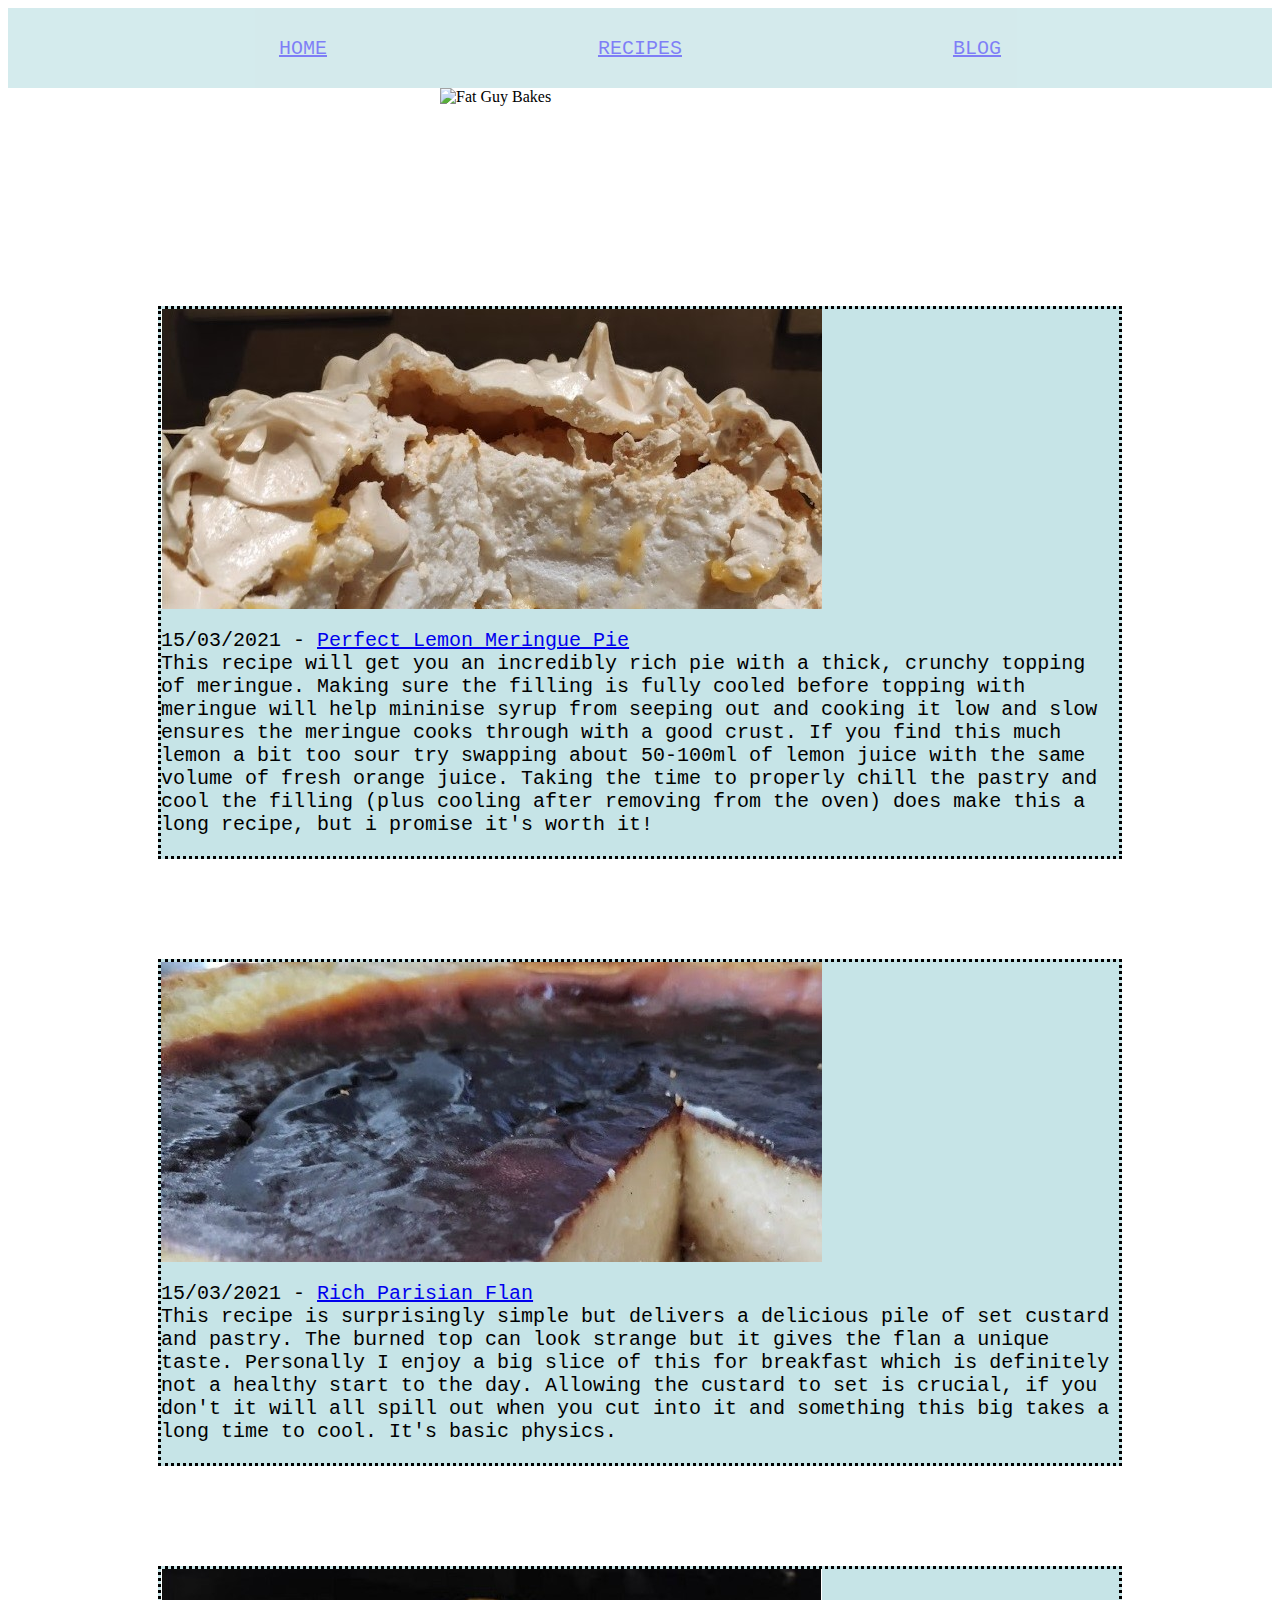
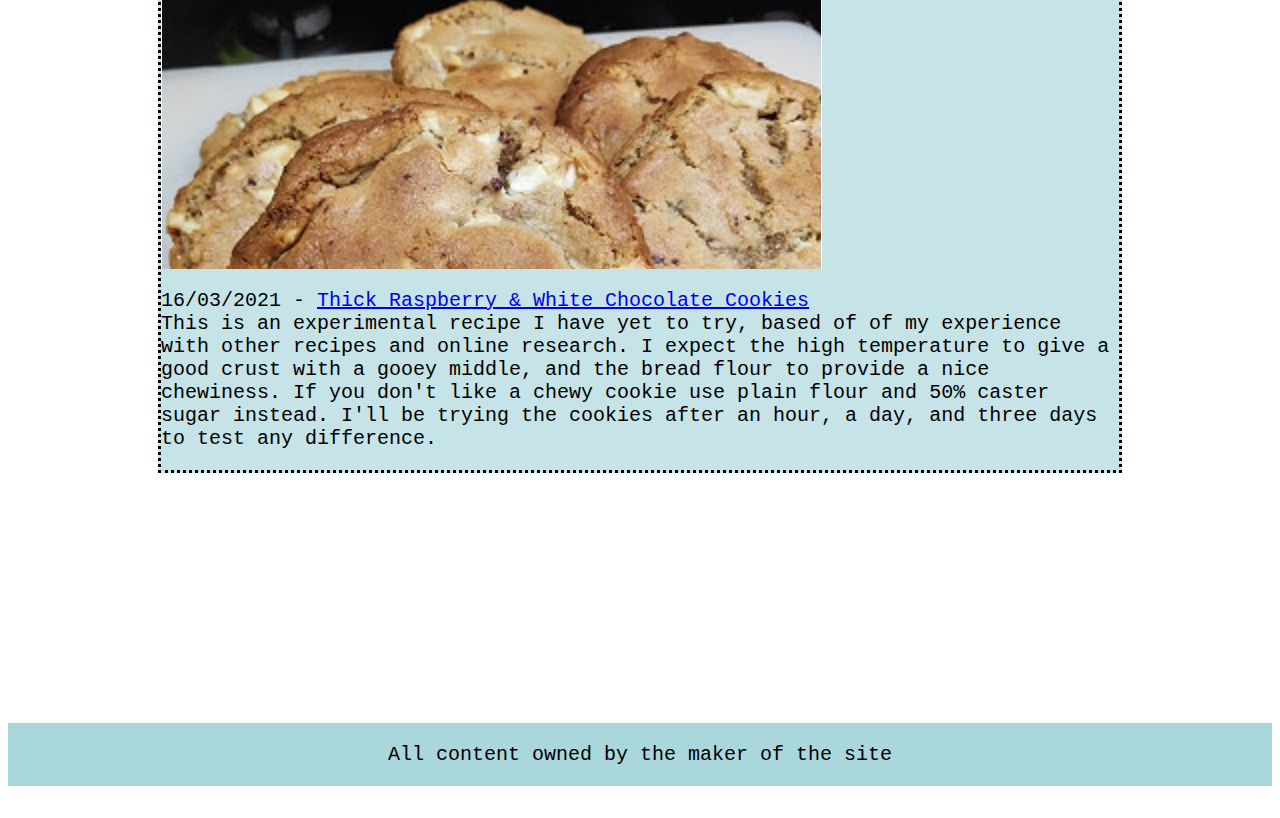
==== blog.html @ 1555334c "Add files via upload" ====
<!DOCTYPE html>
<html lang="en">
<head>
    <meta charset="UTF-8">
    <title>Blog</title>
    <link rel="stylesheet" href="blog.css">
</head>
<body>
    <div class="banner">
        <div class="link1">
            <a href= "index.html" >HOME</a>
        </div>
        <div class="link2">
            <a href="recipes.html" >RECIPES</a>
        </div>
        <div class="link3">
            <a href= "blog.html" >BLOG</a>
        </div>
    </div>
    
    <div class="logo">
        <img src = "logo.png" alt = "Fat Guy Bakes" width="400px"/>
    </div>

<div class="main">
    <div class="entry">
        <div class="banimage">
            <img src = "lemonmeringue.jpg"/>
        </div>
        <div>
            <p>15/03/2021 - <a href="lemonmeringue.html">Perfect Lemon Meringue Pie</a><br>
                This recipe will get you an incredibly rich pie with a thick, crunchy topping of meringue. Making sure
                the filling is fully cooled before topping with meringue will help mininise syrup from seeping out and 
                cooking it low and slow ensures the meringue cooks through with a good crust. If you find this much lemon a bit
                too sour try swapping about 50-100ml of lemon juice with the same volume of fresh orange juice. Taking the time
                to properly chill the pastry and cool the filling (plus cooling after removing from the oven) does make this a 
                long recipe, but i promise it's worth it! </p>
        </div>    
    </div>
    <div class="entry">
        <div class="banimage">
            <img src = "parisianflan.jpg"/>
        </div>
        <div>
            <p>15/03/2021 - <a href= "parisianflan.html">Rich Parisian Flan</a><br>
                This recipe is surprisingly simple but delivers a delicious pile of set custard and pastry. The burned top can look strange but it gives the flan a unique taste. 
                Personally I enjoy a big slice of this for breakfast which is definitely not a healthy start to the day. Allowing the custard to set is crucial, 
                if you don't it will all spill out when you cut into it and something this big takes a long time to cool. It's basic physics.</p>
        </div>
    </div> 
    <div class="entry">
        <div class="banimage">
            <img src = "raspberrycookies.jpg"/>
        </div>
        <div>
            <p>16/03/2021 - <a href="raspberrywhitecookies.html">Thick Raspberry & White Chocolate Cookies</a><br>
                This is an experimental recipe I have yet to try, based of of my experience with other recipes and online research. I expect the high temperature
                to give a good crust with a gooey middle, and the bread flour to provide a nice chewiness. If you don't like a chewy cookie use plain flour 
                and 50% caster sugar instead. I'll be trying the cookies after an hour, a day, and three days to test any difference.</p>
        </div>
    </div>
</div>

<footer class="footer">
    <p>All content owned by the maker of the site</p>
</footer>
</body>
</html>
---- blog.css ----
.banner{
    display: flex;
    background-color: #aad7db;
    height: 80px;
    
    justify-content: space-evenly;
    align-items: center;
    opacity: 50%;
    font-family: monospace;
    font-size: 15pt;

}

.logo{
    display: flex;
    background-color:white;
    justify-content: center;
    margin-bottom: 50px;
}

.main{
    display: flex;
    flex-direction: column;
    padding: 150px;
    justify-content: space-around;
}

.entry{
    display: flex;
    flex-direction: column;
    font-size: 15pt;
    font-family: monospace;
    border-style: dotted;
    margin-bottom: 100px;
    background-color:#aad7dbab;
}

.banimage{
    display: flex;
    overflow: hidden;
    height: 300px;
    align-items: flex-start;

}


.footer{
    display: flex;
    background-color: #aad7db;
    justify-content: center;
    font-size: 15pt;
    font-family: monospace;
}
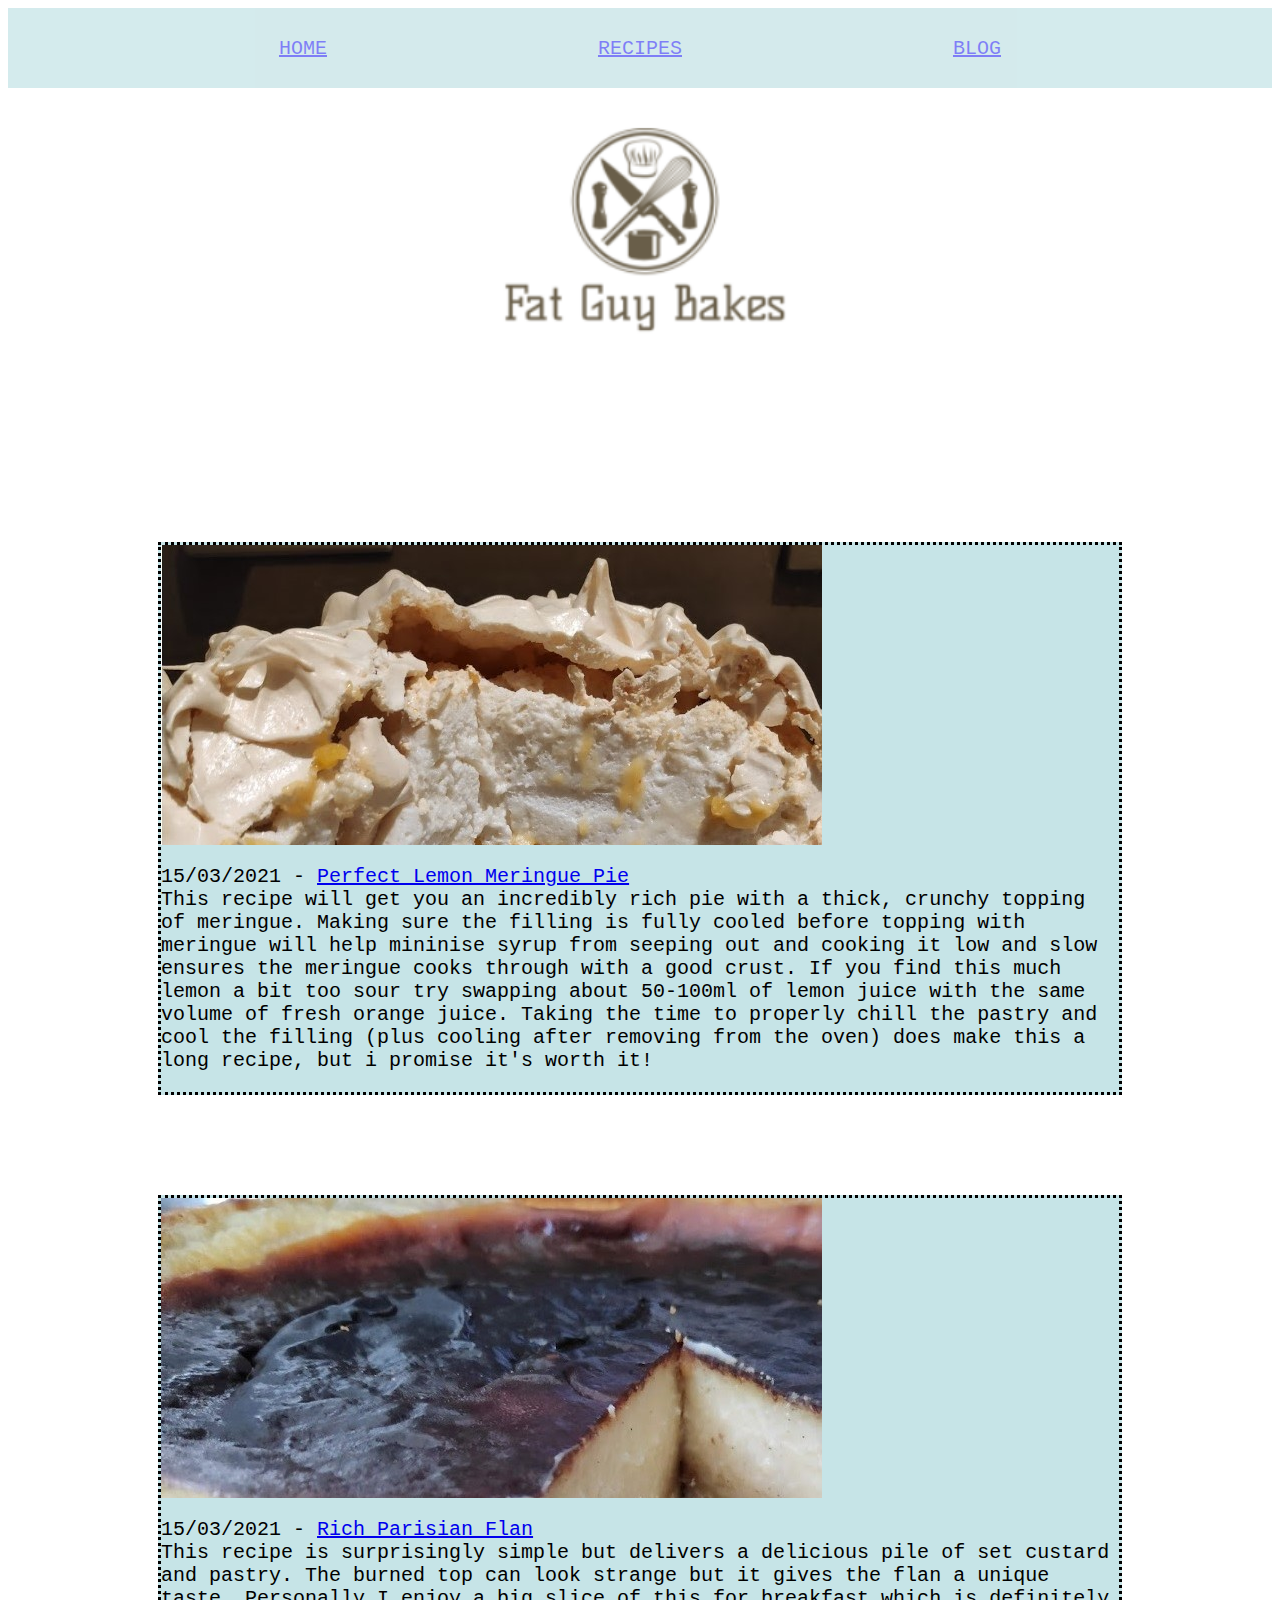
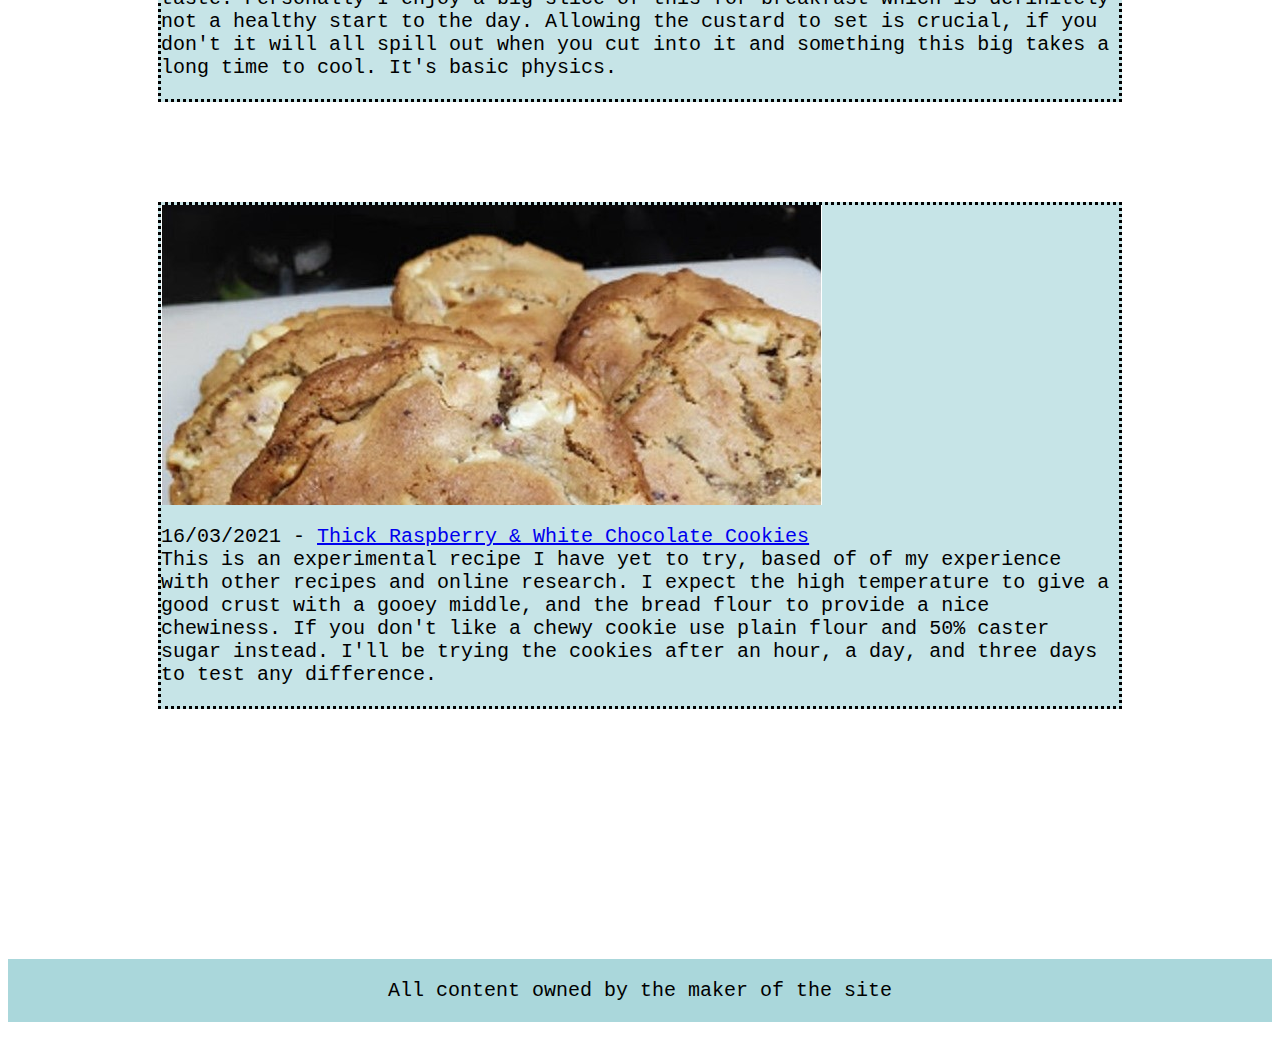
==== commit 41b38a1a: "Update blog.html" ====
--- a/blog.html
+++ b/blog.html
@@ -19,7 +19,7 @@
     </div>
     
     <div class="logo">
-        <img src = "logo.png" alt = "Fat Guy Bakes" width="400px"/>
+        <img src = "logo.PNG" alt = "Fat Guy Bakes" width="400px"/>
     </div>
 
 <div class="main">
@@ -65,4 +65,4 @@
     <p>All content owned by the maker of the site</p>
 </footer>
 </body>
-</html>+</html>
